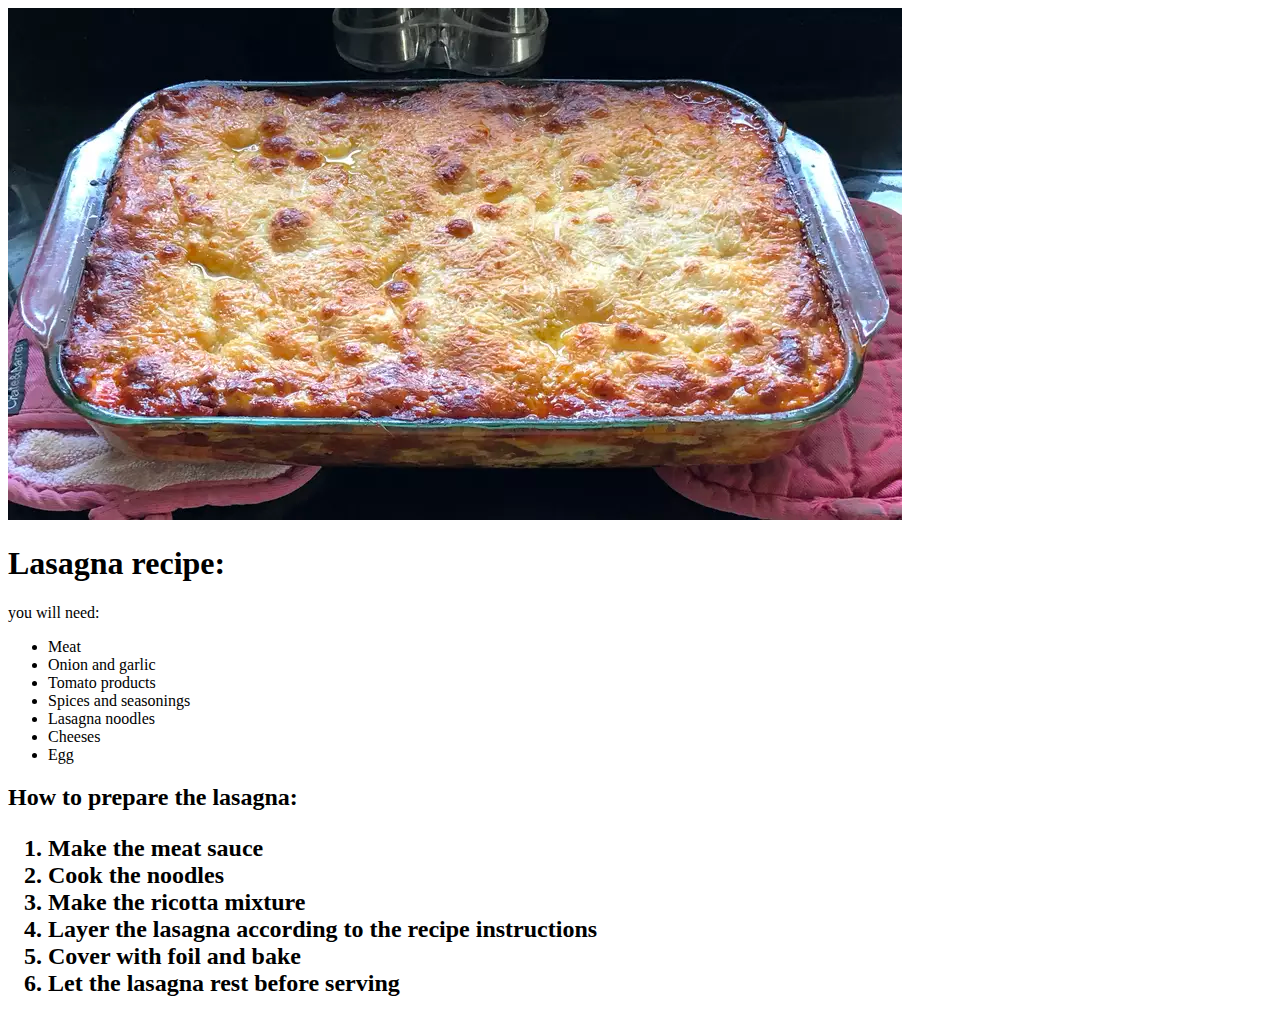
==== recipes/lasagna.html @ d0f5cc7d "added lasagna.html images and recipe" ====
<!DOCTYPE html>
<html lang="en">
    <head>
        <meta charset="UTF-8">
        <title>Lasagna Recipe!</title>
    </head>

    <body>
        <img src="../images/image.webp" alt="image of the lasagna">
        <h1>Lasagna recipe:</h1>
        <p>you will need:</p>
        <ul>
            <li>Meat</li>
            <li>Onion and garlic</li>
            <li>Tomato products</li>
            <li>Spices and seasonings</li>
            <li>Lasagna noodles</li>
            <li>Cheeses</li>
            <li>Egg</li>
        </ul>

        <h2>How to prepare the lasagna:<h2>

        <ol>
            <li>Make the meat sauce</li>
            <li>Cook the noodles</li>
            <li>Make the ricotta mixture</li>
            <li>Layer the lasagna according to the recipe instructions</li>
            <li>Cover with foil and bake</li>
            <li>Let the lasagna rest before serving</li>
        </ol>
    </body>
</html>
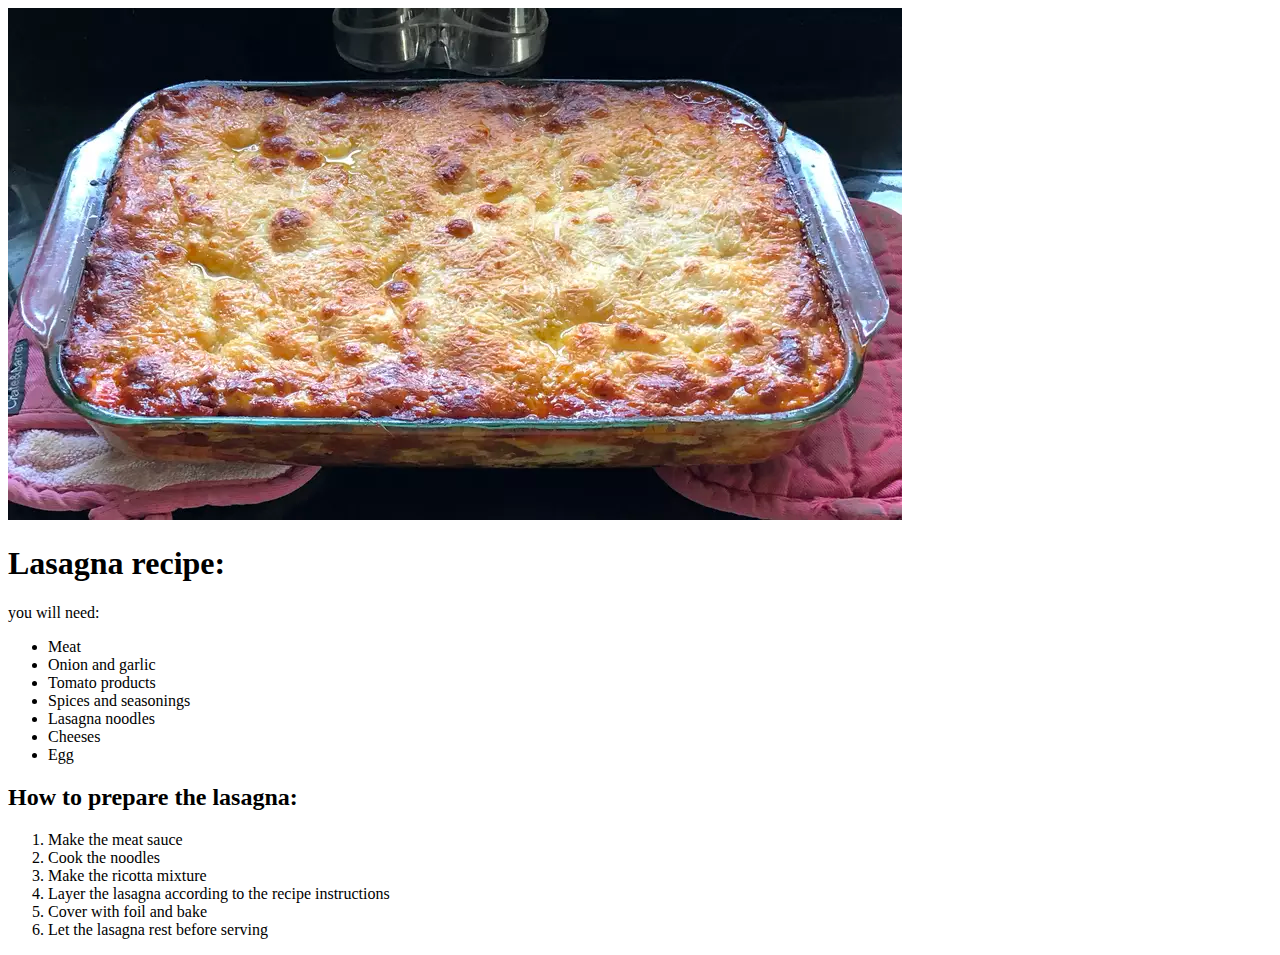
==== commit 70d6e352: "fixed lasagna.html line 22" ====
--- a/recipes/lasagna.html
+++ b/recipes/lasagna.html
@@ -19,7 +19,7 @@
             <li>Egg</li>
         </ul>
 
-        <h2>How to prepare the lasagna:<h2>
+        <h2>How to prepare the lasagna:</h2>
 
         <ol>
             <li>Make the meat sauce</li>
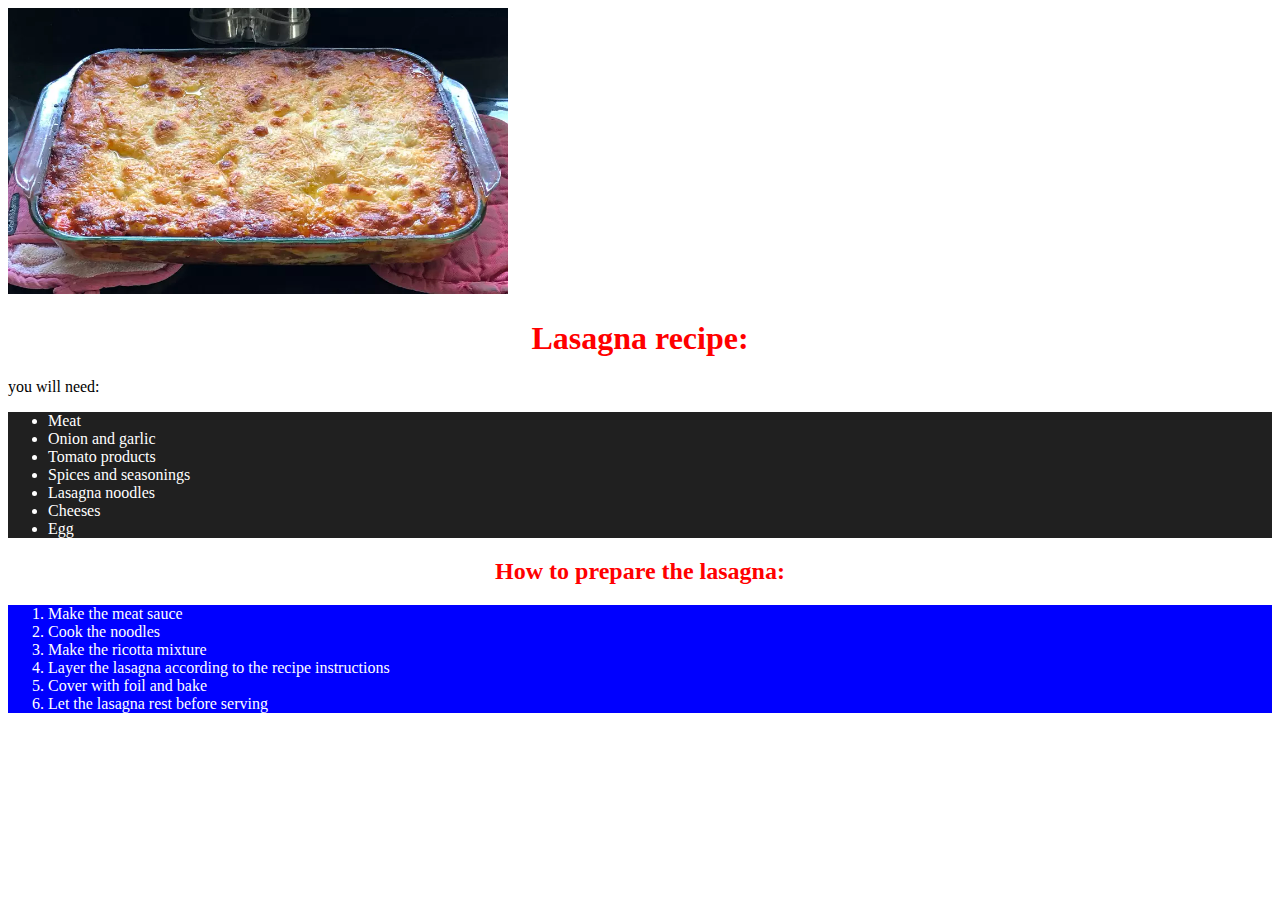
==== commit e2f21095: "added some css to lasagna.html" ====
--- a/recipes/lasagna.html
+++ b/recipes/lasagna.html
@@ -3,6 +3,7 @@
     <head>
         <meta charset="UTF-8">
         <title>Lasagna Recipe!</title>
+        <link rel="stylesheet" href="../styles.css">
     </head>
 
     <body>
--- a/styles.css
+++ b/styles.css
@@ -0,0 +1,24 @@
+h1, h2 {
+
+    color: red;
+    text-align: center;
+
+}
+
+ul {
+
+    color: white;
+    background-color: rgb(32, 32, 32);
+
+}
+
+ol {
+
+    color: white;
+    background-color: blue;
+}
+
+img {
+    height: auto;
+    width: 500px;
+}